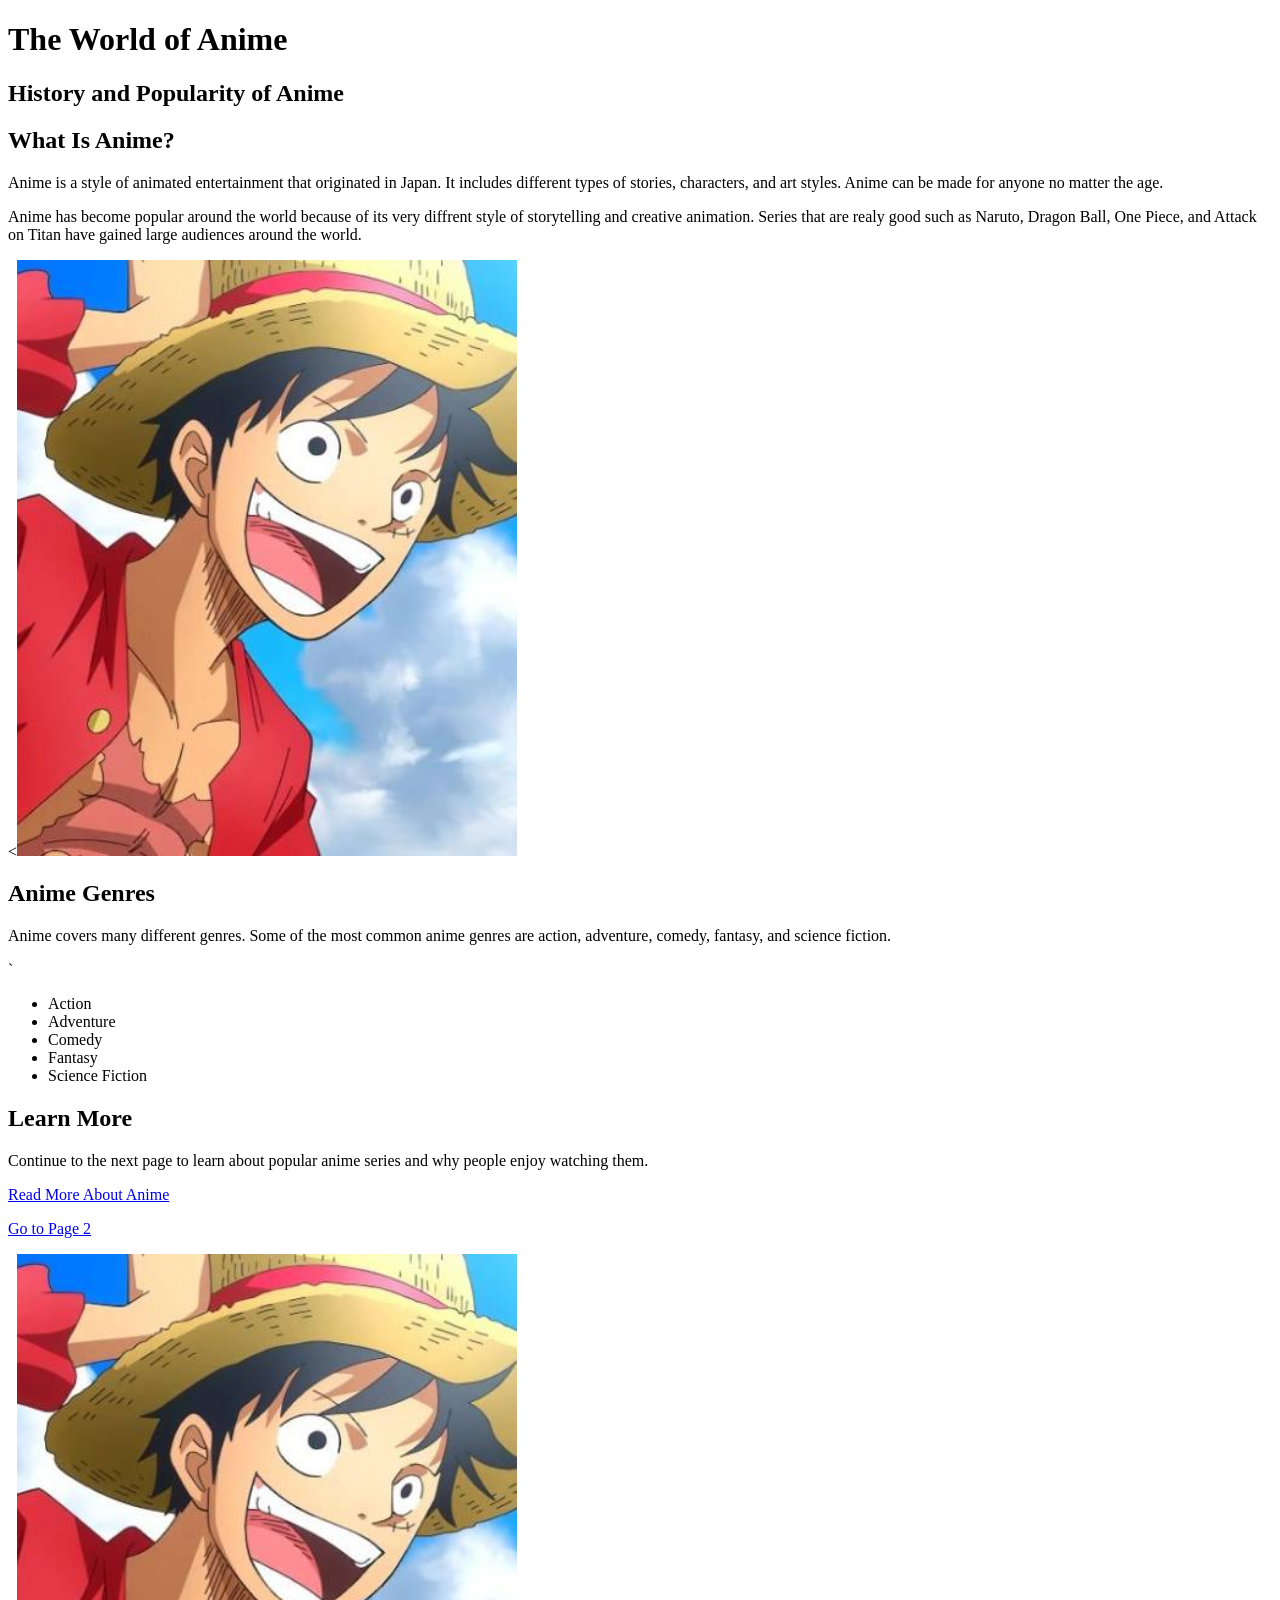
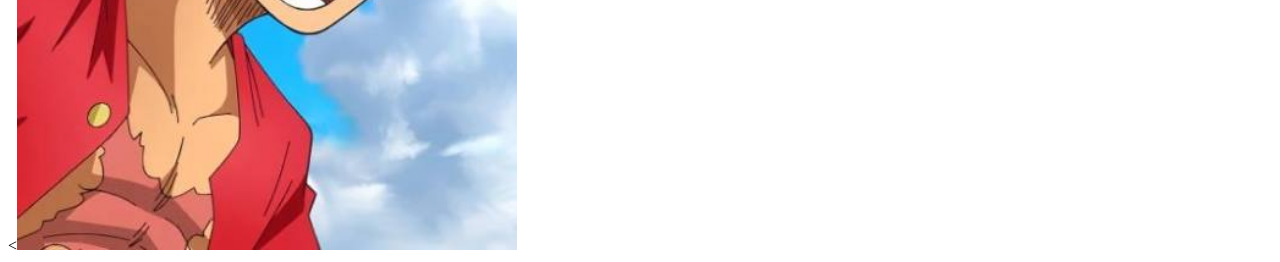
==== index.html @ c35efd37 "Add anime website pages and images" ====
<!DOCTYPE html>
<html lang="en">

<head>
    <!-- This sets the character encoding for the webpage -->
    <meta charset="UTF-8">

    <!-- This is the title shown on the browser tab -->
    <title>The World of Anime</title>
</head>

<body>

    <!-- Header: introduces the website and its main topic -->
    <header>
        <h1>The World of Anime</h1>
        <h2>History and Popularity of Anime</h2>
    </header>

    <!-- Main: contains the main information on this page -->
    <main>

        <!-- Section: explains what anime is -->
        <section>
            <h2>What Is Anime?</h2>

            <p>
                Anime is a style of animated entertainment that originated in Japan.
                It includes different types of stories, characters, and art styles.
                Anime can be made for anyone no matter the age.
            </p>

            <p>
                Anime has become popular around the world because of its very diffrent style of
                storytelling and creative animation. Series that are realy good
                such as Naruto, Dragon Ball, One Piece, and Attack on Titan have
                gained large audiences around the world.
            </p>

            <!-- Image: uses a relative path to an image inside the images folder -->
            <<img src="images/von.jpeg" alt="Luffy from One Piece" width="500">
        </section>

        <!-- Section: explains some common anime genres -->
        <section>
            <h2>Anime Genres</h2>

            <p>
                Anime covers many different genres. Some of the most common anime genres
                are action, adventure, comedy, fantasy, and science fiction.
            </p>    `

            <!-- Unordered list: displays anime genres as bullet points -->
            <ul>
                <li>Action</li>
                <li>Adventure</li>
                <li>Comedy</li>
                <li>Fantasy</li>
                <li>Science Fiction</li>
            </ul>
        </section>

        <!-- Section: provides a link to the second page -->
        <section>
            <h2>Learn More</h2>

            <p>
                Continue to the next page to learn about popular anime series
                and why people enjoy watching them.
            </p>

            <a href="page2.html">Read More About Anime</a>
        </section>

    </main>

    <!-- Footer: provides navigation to the other page -->
    <footer>
        <p>
            <a href="page2.html">Go to Page 2</a>
        </p>
    </footer>
            <<img src="images/von.jpeg" alt="Luffy from One Piece" width="500"        </body>

</html>
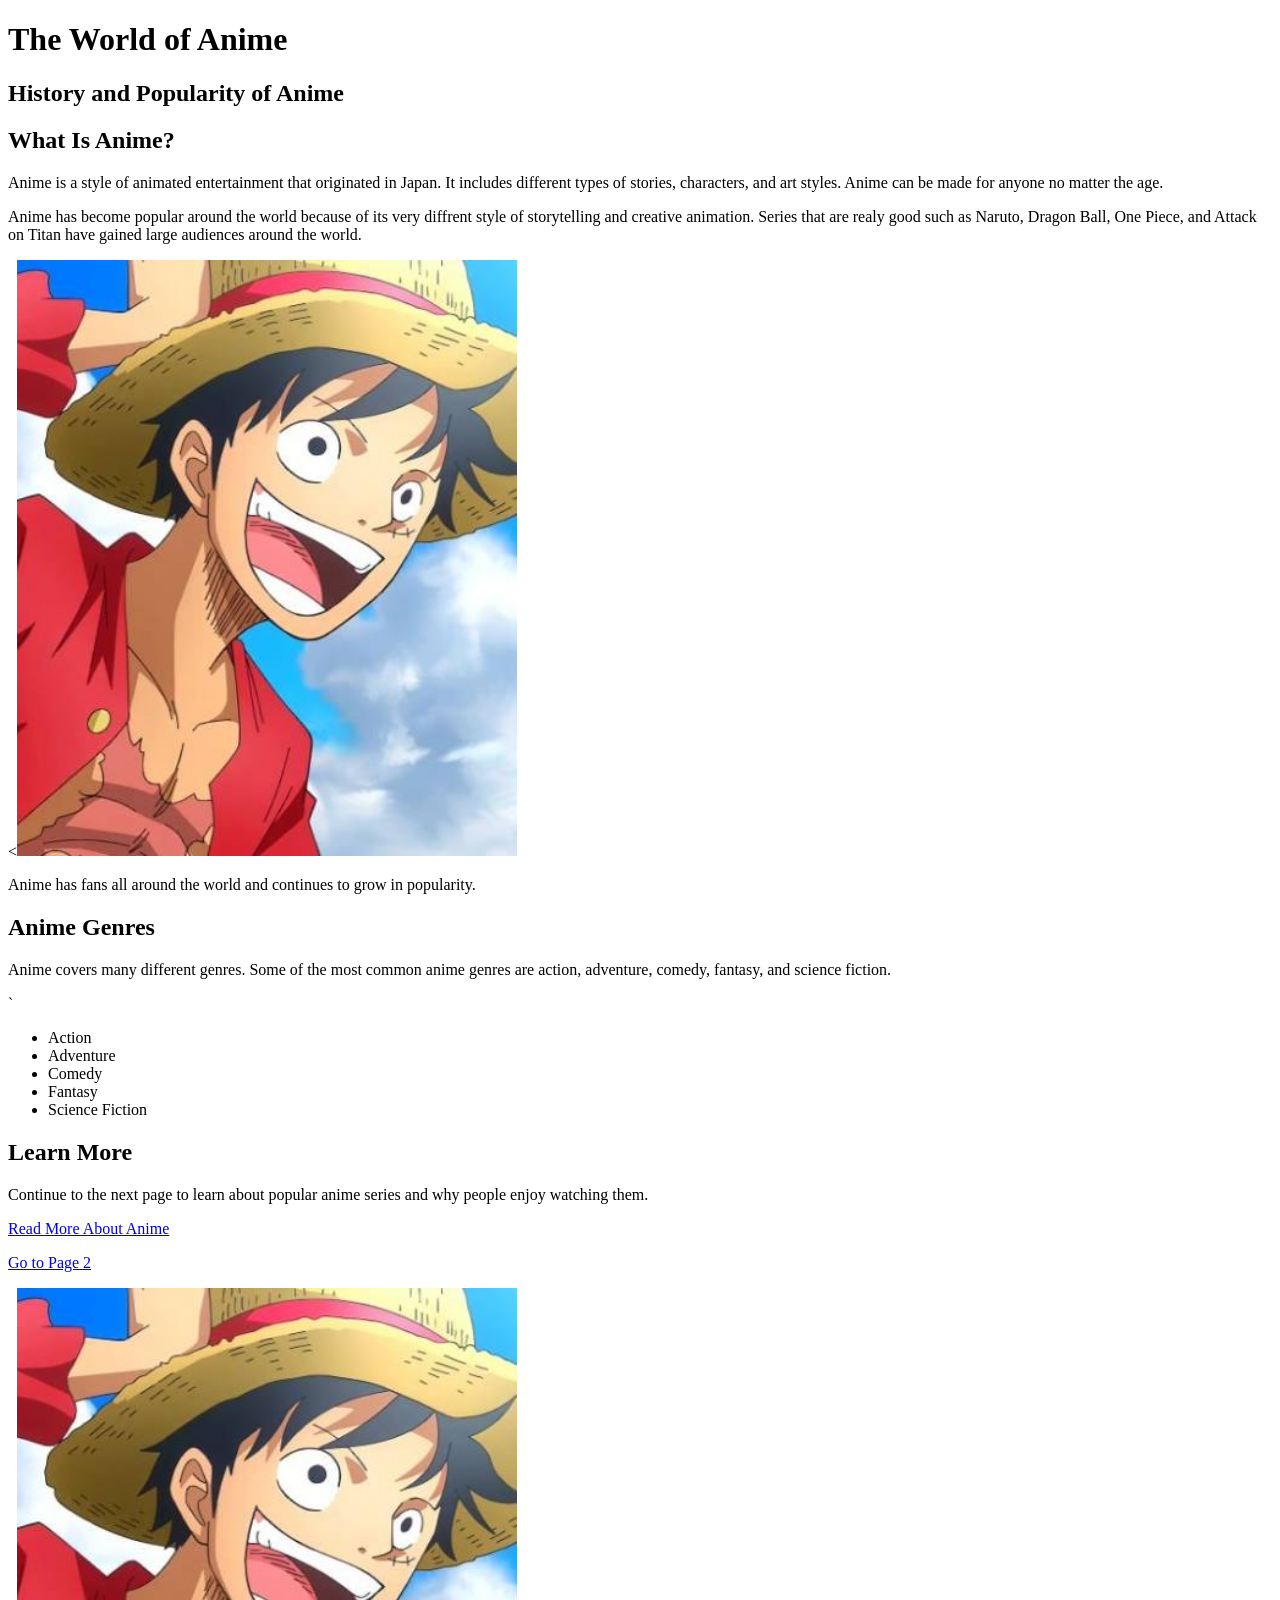
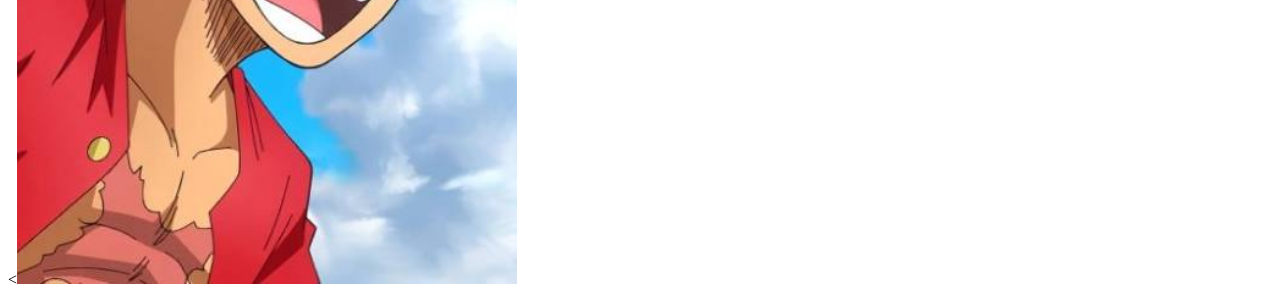
==== commit 98c528c4: "Add more anime information" ====
--- a/index.html
+++ b/index.html
@@ -40,7 +40,9 @@
             <!-- Image: uses a relative path to an image inside the images folder -->
             <<img src="images/von.jpeg" alt="Luffy from One Piece" width="500">
         </section>
-
+            <p>
+    Anime has fans all around the world and continues to grow in popularity.
+</p>
         <!-- Section: explains some common anime genres -->
         <section>
             <h2>Anime Genres</h2>
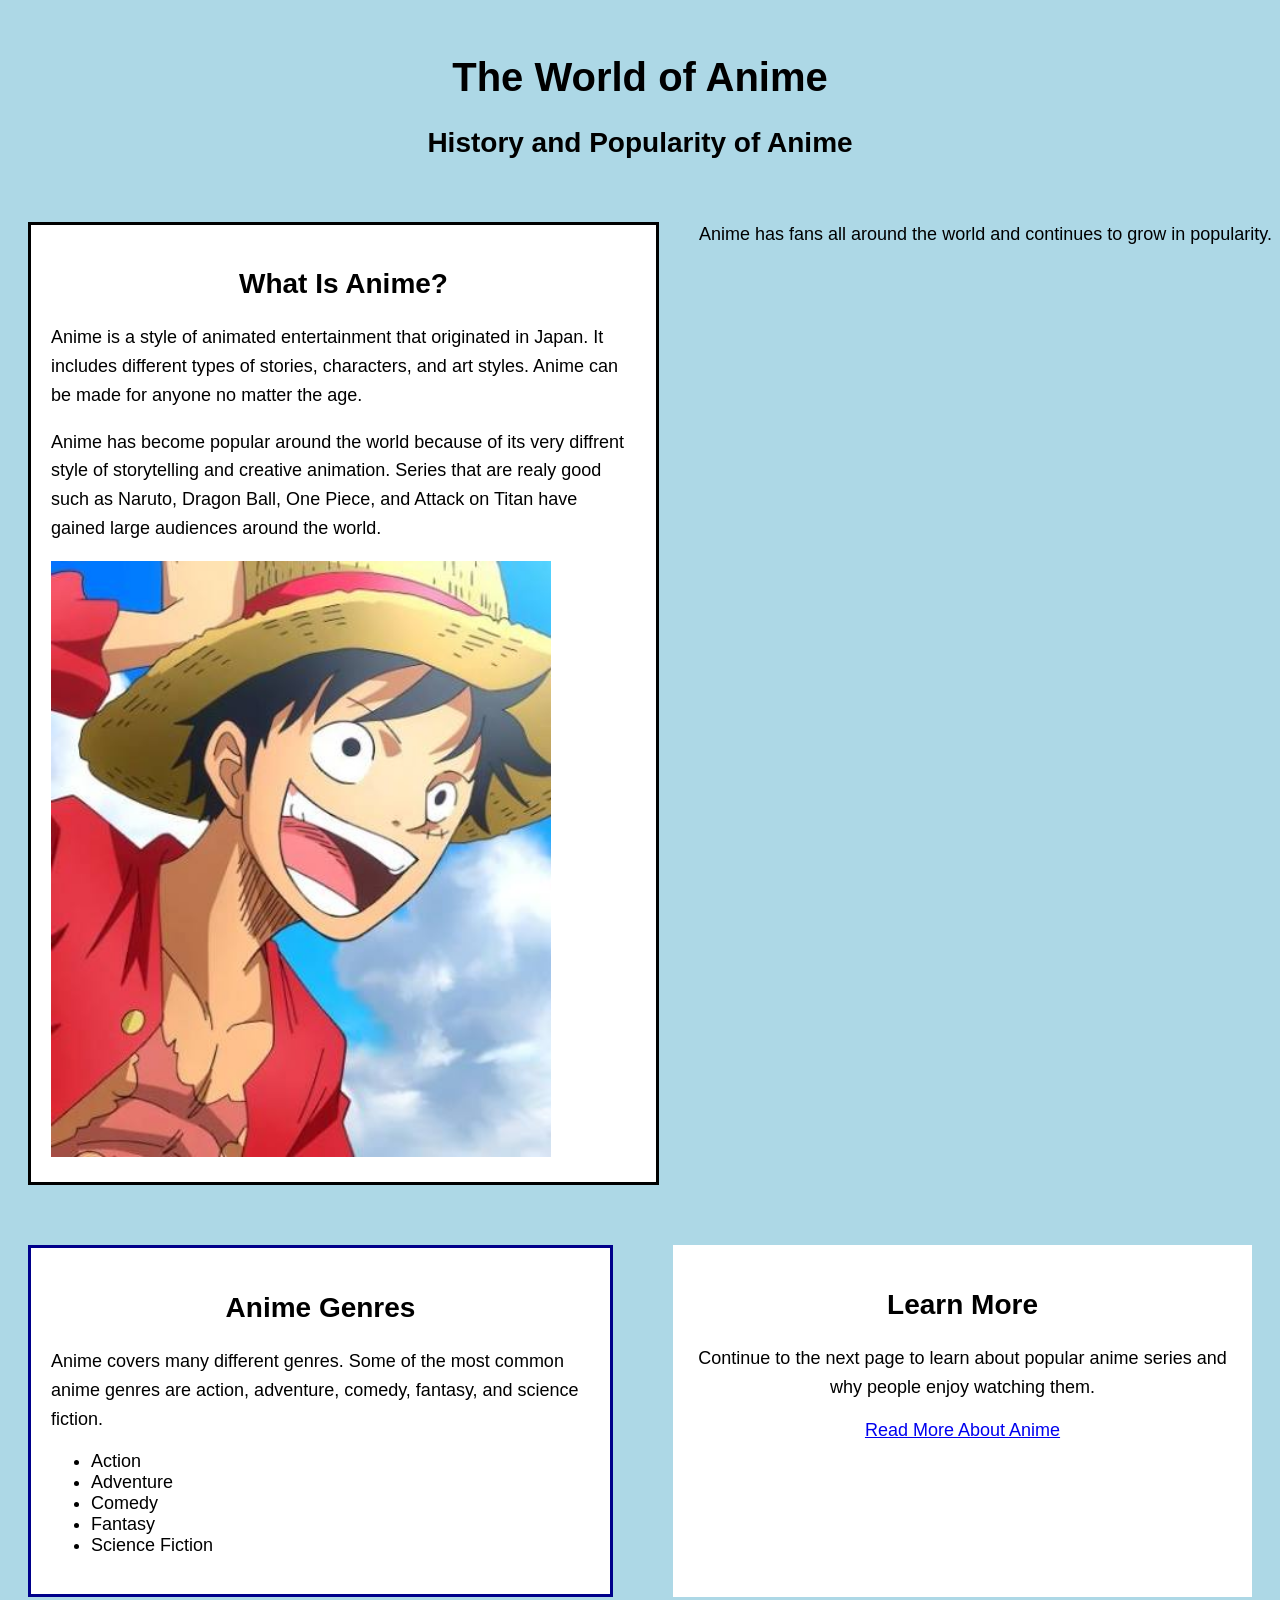
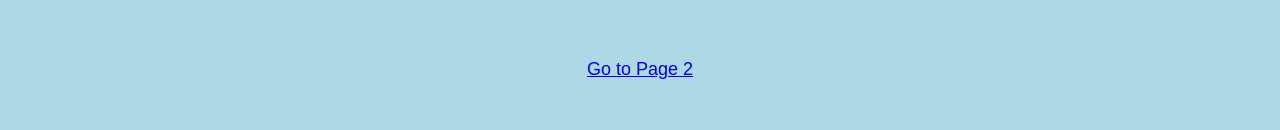
==== commit 98874d93: "Fix HTML formatting" ====
--- a/index.html
+++ b/index.html
@@ -7,7 +7,9 @@
 
     <!-- This is the title shown on the browser tab -->
     <title>The World of Anime</title>
+    <link rel="stylesheet" href="./css/style.css" />
 </head>
+
 
 <body>
 
@@ -18,10 +20,9 @@
     </header>
 
     <!-- Main: contains the main information on this page -->
-    <main>
-
+    <main class="flex-container"> 
         <!-- Section: explains what anime is -->
-        <section>
+        <section id="about-anime" class="content-section">
             <h2>What Is Anime?</h2>
 
             <p>
@@ -38,19 +39,19 @@
             </p>
 
             <!-- Image: uses a relative path to an image inside the images folder -->
-            <<img src="images/von.jpeg" alt="Luffy from One Piece" width="500">
+            <img src="images/von.jpeg" alt="Luffy from One Piece" width="500">
         </section>
             <p>
     Anime has fans all around the world and continues to grow in popularity.
 </p>
         <!-- Section: explains some common anime genres -->
-        <section>
+        <section id="anime-genres" class="content-section">
             <h2>Anime Genres</h2>
 
             <p>
                 Anime covers many different genres. Some of the most common anime genres
                 are action, adventure, comedy, fantasy, and science fiction.
-            </p>    `
+            </p>
 
             <!-- Unordered list: displays anime genres as bullet points -->
             <ul>
@@ -63,7 +64,7 @@
         </section>
 
         <!-- Section: provides a link to the second page -->
-        <section>
+        <section class="content-section link-section">
             <h2>Learn More</h2>
 
             <p>
@@ -82,6 +83,5 @@
             <a href="page2.html">Go to Page 2</a>
         </p>
     </footer>
-            <<img src="images/von.jpeg" alt="Luffy from One Piece" width="500"        </body>
-
+   </body>
 </html>
--- a/css/style.css
+++ b/css/style.css
@@ -0,0 +1,68 @@
+/* Styles the whole webpage */
+body {
+    background-color: lightblue;
+    font-family: Arial, sans-serif;
+    font-size: 18px;
+}
+
+/* Styles the main heading */
+h1 {
+    text-align: center;
+    font-size: 40px;
+}
+
+/* Styles the second-level headings */
+h2 {
+    text-align: center;
+    font-size: 28px;
+}
+
+/* Styles all paragraphs */
+p {
+    line-height: 1.6;
+}
+
+/* Styles the header */
+header {
+    text-align: center;
+    padding: 20px;
+}
+
+/* Styles the footer */
+footer {
+    text-align: center;
+    padding: 20px;
+}
+/* Styles sections that use the content-section class */
+.content-section {
+    background-color: white;
+    margin: 20px;
+    padding: 20px;
+}
+
+/* Styles the Learn More section */
+.link-section {
+    text-align: center;
+}
+
+/* Styles the What Is Anime section */
+#about-anime {
+    border: 3px solid black;
+}
+
+/* Styles the Anime Genres section */
+#anime-genres {
+    border: 3px solid darkblue;
+}
+/* Uses Flexbox to organize the main content */
+.flex-container {
+    display: flex;
+    gap: 20px;
+    flex-wrap: wrap;
+}
+
+/* Controls the size of sections inside the Flexbox */
+.flex-container section {
+    flex: 1;
+    min-width: 250px;
+}
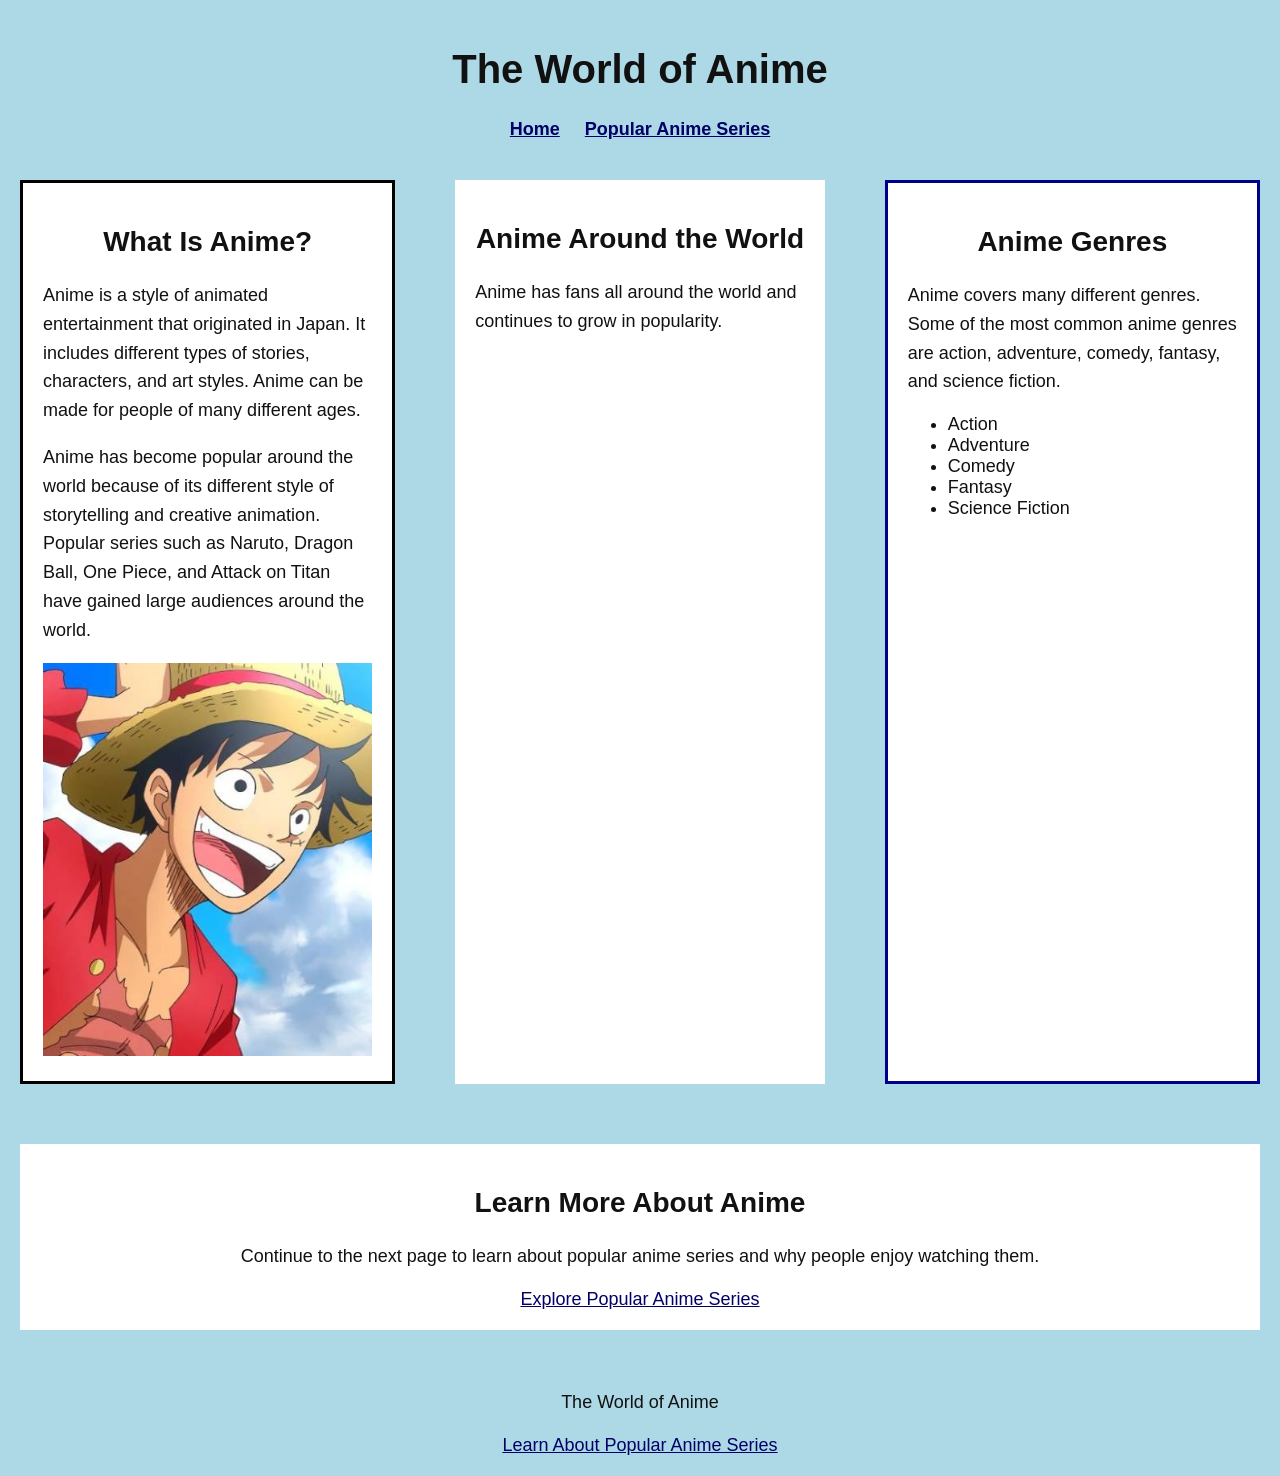
==== commit 153f6427: "Improve website accessibility and responsive design" ====
--- a/index.html
+++ b/index.html
@@ -2,25 +2,30 @@
 <html lang="en">
 
 <head>
-    <!-- This sets the character encoding for the webpage -->
     <meta charset="UTF-8">
 
-    <!-- This is the title shown on the browser tab -->
+    <!-- Helps the website display correctly on phones and smaller screens -->
+    <meta name="viewport" content="width=device-width, initial-scale=1.0">
+
     <title>The World of Anime</title>
-    <link rel="stylesheet" href="./css/style.css" />
+    <link rel="stylesheet" href="./css/style.css">
 </head>
-
 
 <body>
 
-    <!-- Header: introduces the website and its main topic -->
+    <!-- Header: introduces the website -->
     <header>
         <h1>The World of Anime</h1>
-        <h2>History and Popularity of Anime</h2>
+
+        <nav aria-label="Main navigation">
+            <a href="index.html">Home</a>
+            <a href="page2.html">Popular Anime Series</a>
+        </nav>
     </header>
 
-    <!-- Main: contains the main information on this page -->
-    <main class="flex-container"> 
+    <!-- Main content -->
+    <main class="flex-container">
+
         <!-- Section: explains what anime is -->
         <section id="about-anime" class="content-section">
             <h2>What Is Anime?</h2>
@@ -28,32 +33,40 @@
             <p>
                 Anime is a style of animated entertainment that originated in Japan.
                 It includes different types of stories, characters, and art styles.
-                Anime can be made for anyone no matter the age.
+                Anime can be made for people of many different ages.
             </p>
 
             <p>
-                Anime has become popular around the world because of its very diffrent style of
-                storytelling and creative animation. Series that are realy good
-                such as Naruto, Dragon Ball, One Piece, and Attack on Titan have
-                gained large audiences around the world.
+                Anime has become popular around the world because of its different
+                style of storytelling and creative animation. Popular series such as
+                Naruto, Dragon Ball, One Piece, and Attack on Titan have gained
+                large audiences around the world.
             </p>
 
-            <!-- Image: uses a relative path to an image inside the images folder -->
-            <img src="images/von.jpeg" alt="Luffy from One Piece" width="500">
+            <img
+                src="images/von.jpeg"
+                alt="Luffy, the main character from the anime One Piece"
+                width="500">
         </section>
+
+        <!-- Section: explains the popularity of anime -->
+        <section class="content-section">
+            <h2>Anime Around the World</h2>
+
             <p>
-    Anime has fans all around the world and continues to grow in popularity.
-</p>
-        <!-- Section: explains some common anime genres -->
+                Anime has fans all around the world and continues to grow in popularity.
+            </p>
+        </section>
+
+        <!-- Section: explains common anime genres -->
         <section id="anime-genres" class="content-section">
             <h2>Anime Genres</h2>
 
             <p>
-                Anime covers many different genres. Some of the most common anime genres
-                are action, adventure, comedy, fantasy, and science fiction.
+                Anime covers many different genres. Some of the most common anime
+                genres are action, adventure, comedy, fantasy, and science fiction.
             </p>
 
-            <!-- Unordered list: displays anime genres as bullet points -->
             <ul>
                 <li>Action</li>
                 <li>Adventure</li>
@@ -63,25 +76,26 @@
             </ul>
         </section>
 
-        <!-- Section: provides a link to the second page -->
+        <!-- Section: provides a meaningful link to the second page -->
         <section class="content-section link-section">
-            <h2>Learn More</h2>
+            <h2>Learn More About Anime</h2>
 
             <p>
                 Continue to the next page to learn about popular anime series
                 and why people enjoy watching them.
             </p>
 
-            <a href="page2.html">Read More About Anime</a>
+            <a href="page2.html">Explore Popular Anime Series</a>
         </section>
 
     </main>
 
-    <!-- Footer: provides navigation to the other page -->
+    <!-- Footer -->
     <footer>
-        <p>
-            <a href="page2.html">Go to Page 2</a>
-        </p>
+        <p>The World of Anime</p>
+        <a href="page2.html">Learn About Popular Anime Series</a>
     </footer>
-   </body>
+
+</body>
+
 </html>
--- a/css/style.css
+++ b/css/style.css
@@ -1,8 +1,10 @@
 /* Styles the whole webpage */
 body {
     background-color: lightblue;
+    color: #111111;
     font-family: Arial, sans-serif;
     font-size: 18px;
+    margin: 0;
 }
 
 /* Styles the main heading */
@@ -28,14 +30,40 @@
     padding: 20px;
 }
 
+/* Styles the navigation */
+nav {
+    text-align: center;
+    margin-top: 15px;
+}
+
+/* Styles navigation links */
+nav a {
+    color: #000066;
+    font-weight: bold;
+    margin: 0 10px;
+}
+
+/* Styles all links */
+a {
+    color: #000066;
+}
+
+/* Makes links easier to identify when using a keyboard */
+a:focus {
+    outline: 3px solid #000000;
+    outline-offset: 3px;
+}
+
 /* Styles the footer */
 footer {
     text-align: center;
     padding: 20px;
 }
+
 /* Styles sections that use the content-section class */
 .content-section {
     background-color: white;
+    color: #111111;
     margin: 20px;
     padding: 20px;
 }
@@ -54,6 +82,7 @@
 #anime-genres {
     border: 3px solid darkblue;
 }
+
 /* Uses Flexbox to organize the main content */
 .flex-container {
     display: flex;
@@ -65,4 +94,46 @@
 .flex-container section {
     flex: 1;
     min-width: 250px;
+}
+
+/* Makes images responsive */
+img {
+    max-width: 100%;
+    height: auto;
+}
+
+/* Changes the website layout on smaller screens */
+@media (max-width: 768px) {
+
+    body {
+        font-size: 16px;
+    }
+
+    h1 {
+        font-size: 32px;
+    }
+
+    h2 {
+        font-size: 24px;
+    }
+
+    .flex-container {
+        flex-direction: column;
+        gap: 10px;
+    }
+
+    .content-section {
+        margin: 10px;
+        padding: 15px;
+    }
+
+    nav a {
+        display: block;
+        margin: 10px 0;
+    }
+
+    img {
+        max-width: 100%;
+        height: auto;
+    }
 }
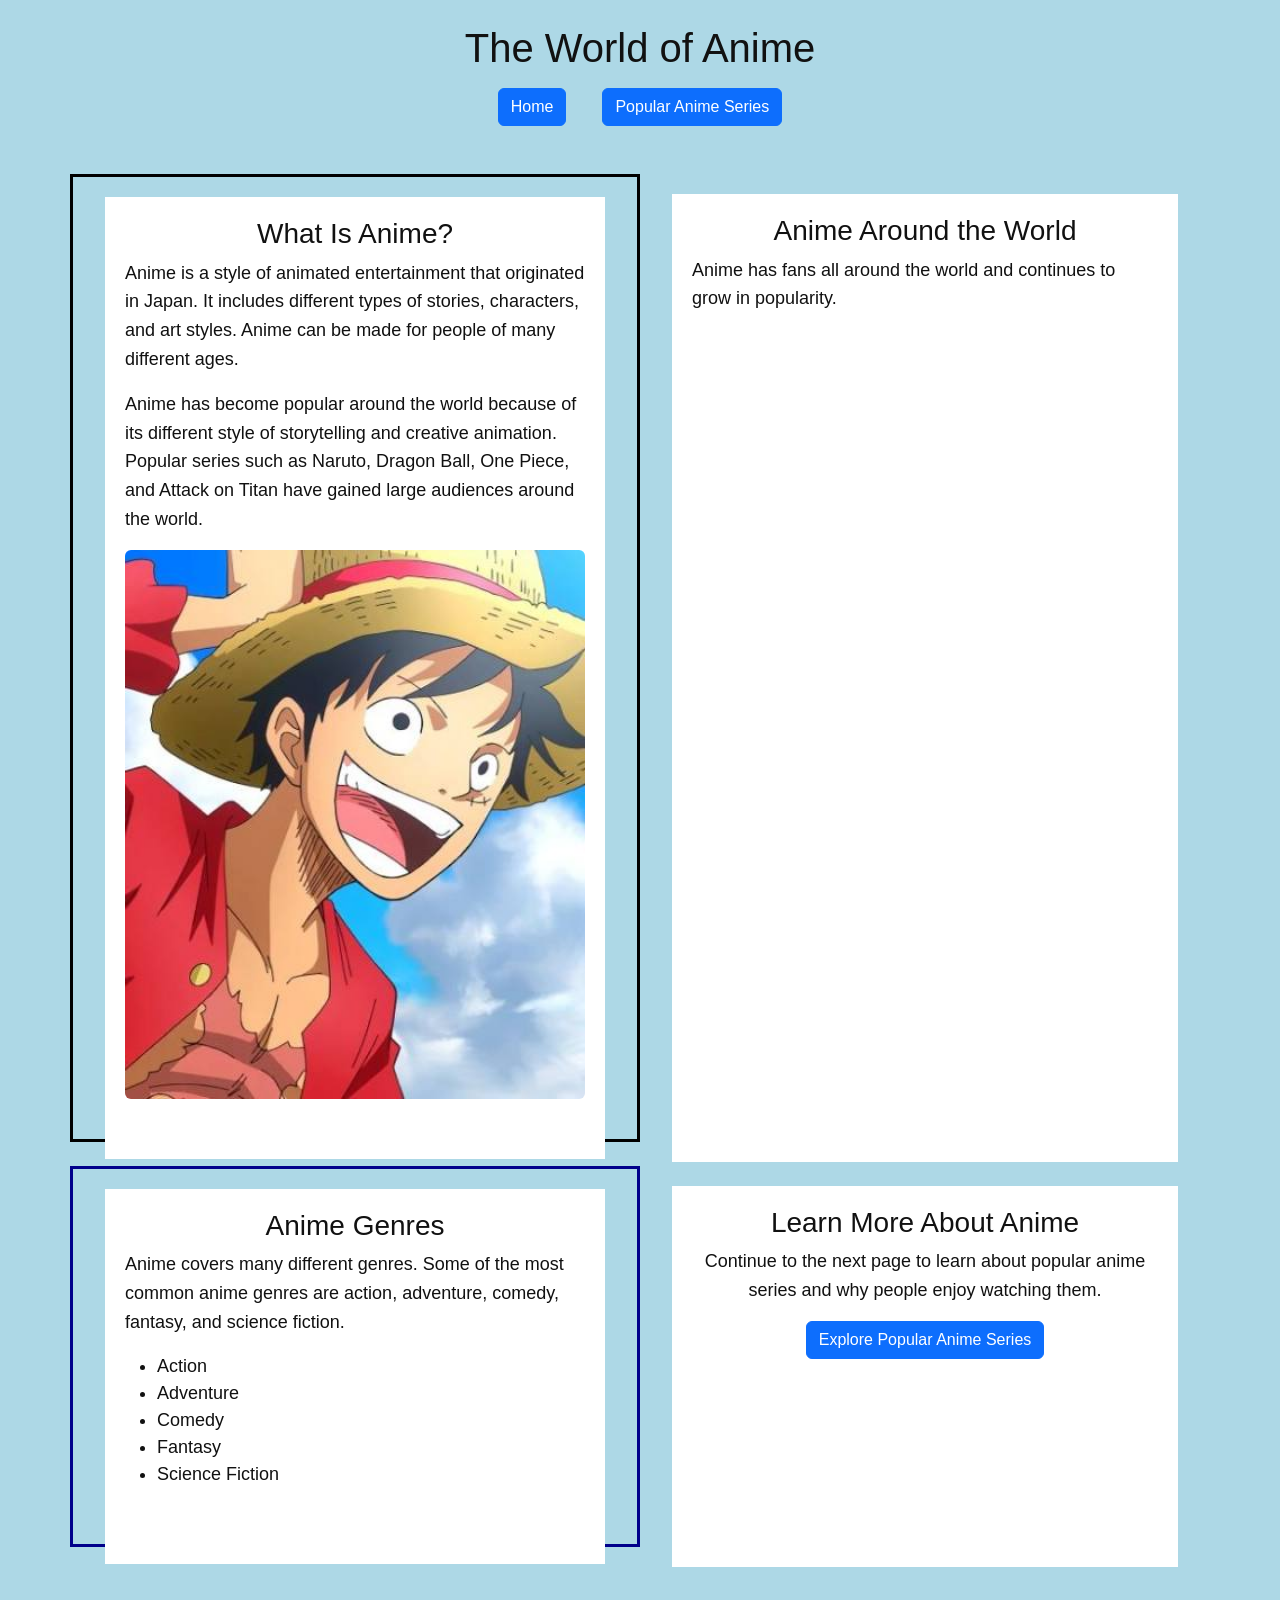
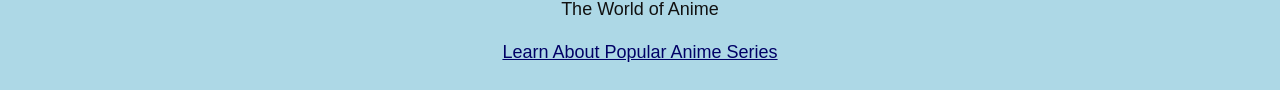
==== commit b99f38c4: "Add Bootstrap layout to home page" ====
--- a/index.html
+++ b/index.html
@@ -1,101 +1,135 @@
+
 <!DOCTYPE html>
 <html lang="en">
 
 <head>
     <meta charset="UTF-8">
 
-    <!-- Helps the website display correctly on phones and smaller screens -->
+    <!-- Helps the website work on phones -->
     <meta name="viewport" content="width=device-width, initial-scale=1.0">
 
     <title>The World of Anime</title>
+
+    <!-- Bootstrap CSS -->
+    <link href="https://cdn.jsdelivr.net/npm/bootstrap@5.3.3/dist/css/bootstrap.min.css" rel="stylesheet">
+
+    <!-- Custom CSS -->
     <link rel="stylesheet" href="./css/style.css">
 </head>
 
 <body>
 
-    <!-- Header: introduces the website -->
-    <header>
-        <h1>The World of Anime</h1>
+    <!-- Header -->
+    <header class="text-center p-4">
+        <h1 class="mb-3">The World of Anime</h1>
 
-        <nav aria-label="Main navigation">
-            <a href="index.html">Home</a>
-            <a href="page2.html">Popular Anime Series</a>
+        <nav class="d-flex justify-content-center gap-3 flex-wrap"
+             aria-label="Main navigation">
+            <a href="index.html" class="btn btn-primary">Home</a>
+            <a href="page2.html" class="btn btn-primary">
+                Popular Anime Series
+            </a>
         </nav>
     </header>
 
     <!-- Main content -->
-    <main class="flex-container">
+    <main class="container my-4">
 
-        <!-- Section: explains what anime is -->
-        <section id="about-anime" class="content-section">
-            <h2>What Is Anime?</h2>
+        <div class="row g-4">
 
-            <p>
-                Anime is a style of animated entertainment that originated in Japan.
-                It includes different types of stories, characters, and art styles.
-                Anime can be made for people of many different ages.
-            </p>
+            <!-- What Is Anime? -->
+            <section id="about-anime" class="col-md-6">
+                <div class="content-section h-100">
+                    <h2>What Is Anime?</h2>
 
-            <p>
-                Anime has become popular around the world because of its different
-                style of storytelling and creative animation. Popular series such as
-                Naruto, Dragon Ball, One Piece, and Attack on Titan have gained
-                large audiences around the world.
-            </p>
+                    <p>
+                        Anime is a style of animated entertainment
+                        that originated in Japan. It includes
+                        different types of stories, characters,
+                        and art styles. Anime can be made for
+                        people of many different ages.
+                    </p>
 
-            <img
-                src="images/von.jpeg"
-                alt="Luffy, the main character from the anime One Piece"
-                width="500">
-        </section>
+                    <p>
+                        Anime has become popular around the world
+                        because of its different style of
+                        storytelling and creative animation.
+                        Popular series such as Naruto, Dragon Ball,
+                        One Piece, and Attack on Titan have gained
+                        large audiences around the world.
+                    </p>
 
-        <!-- Section: explains the popularity of anime -->
-        <section class="content-section">
-            <h2>Anime Around the World</h2>
+                    <img src="images/von.jpeg"
+                         alt="Luffy, the main character from the anime One Piece"
+                         class="img-fluid rounded"
+                         width="500">
+                </div>
+            </section>
 
-            <p>
-                Anime has fans all around the world and continues to grow in popularity.
-            </p>
-        </section>
+            <!-- Anime Around the World -->
+            <section class="col-md-6">
+                <div class="content-section h-100">
+                    <h2>Anime Around the World</h2>
 
-        <!-- Section: explains common anime genres -->
-        <section id="anime-genres" class="content-section">
-            <h2>Anime Genres</h2>
+                    <p>
+                        Anime has fans all around the world
+                        and continues to grow in popularity.
+                    </p>
+                </div>
+            </section>
 
-            <p>
-                Anime covers many different genres. Some of the most common anime
-                genres are action, adventure, comedy, fantasy, and science fiction.
-            </p>
+            <!-- Anime Genres -->
+            <section id="anime-genres" class="col-md-6">
+                <div class="content-section h-100">
+                    <h2>Anime Genres</h2>
 
-            <ul>
-                <li>Action</li>
-                <li>Adventure</li>
-                <li>Comedy</li>
-                <li>Fantasy</li>
-                <li>Science Fiction</li>
-            </ul>
-        </section>
+                    <p>
+                        Anime covers many different genres.
+                        Some of the most common anime genres
+                        are action, adventure, comedy,
+                        fantasy, and science fiction.
+                    </p>
 
-        <!-- Section: provides a meaningful link to the second page -->
-        <section class="content-section link-section">
-            <h2>Learn More About Anime</h2>
+                    <ul>
+                        <li>Action</li>
+                        <li>Adventure</li>
+                        <li>Comedy</li>
+                        <li>Fantasy</li>
+                        <li>Science Fiction</li>
+                    </ul>
+                </div>
+            </section>
 
-            <p>
-                Continue to the next page to learn about popular anime series
-                and why people enjoy watching them.
-            </p>
+            <!-- Learn More -->
+            <section class="col-md-6">
+                <div class="content-section link-section h-100">
+                    <h2>Learn More About Anime</h2>
 
-            <a href="page2.html">Explore Popular Anime Series</a>
-        </section>
+                    <p>
+                        Continue to the next page to learn
+                        about popular anime series and why
+                        people enjoy watching them.
+                    </p>
+
+                    <a href="page2.html" class="btn btn-primary">
+                        Explore Popular Anime Series
+                    </a>
+                </div>
+            </section>
+
+        </div>
 
     </main>
 
     <!-- Footer -->
-    <footer>
+    <footer class="text-center p-4">
         <p>The World of Anime</p>
-        <a href="page2.html">Learn About Popular Anime Series</a>
+
+        <a href="page2.html">
+            Learn About Popular Anime Series
+        </a>
     </footer>
 
 </body>
 
-</html>+</html>
